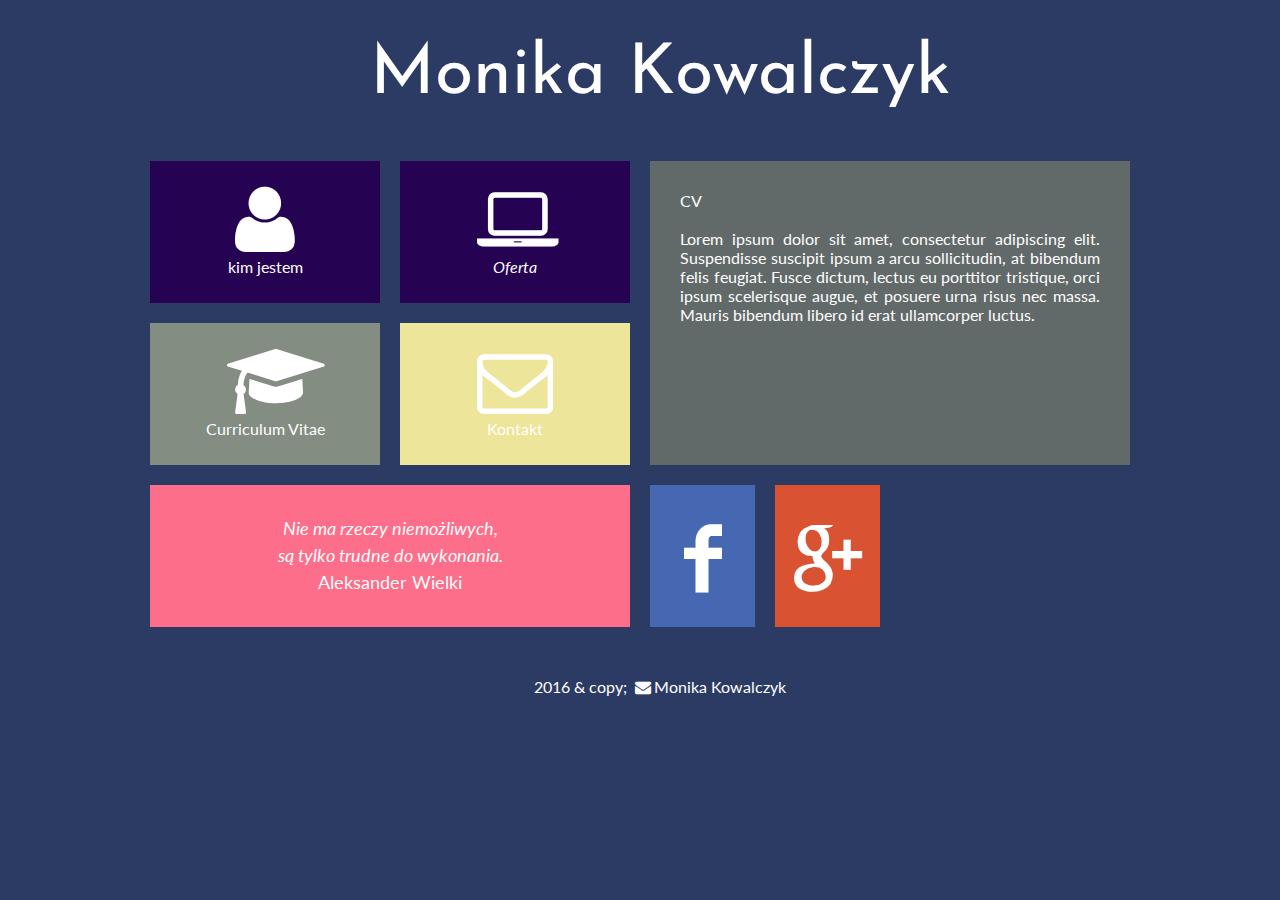
==== cv.html @ ae80d189 "first prototype" ====
<!DOCTYPE html>
<html lang="pl">
  <head>
    <meta charset="utf-8">
    <meta http-equiv="X-UA-Compatible" content="IE=edge">
		<meta name="viewport" content="width=device-width, initial-scale=1.0, user-scalable=no">
		<meta name="description" content="Welcome!">
		<meta name="author" content="Monika Kowalczyk">
    
    <title> Monika test</title>
    
    <link rel="stylesheet" href="css/style.css" type="text/css"/>
    <link rel="stylesheet" href="css/fontello.css" type="text/css"/>
    <link href='https://fonts.googleapis.com/css?family=Lato|Josefin+Sans&subset=latin,latin-ext' rel='stylesheet' type='text/css'>
    
  </head>
  
  <body>
    <div id="container">
      <div class="rectangle">
        <div id="logo"><a href="zatrudnij-programiste-webowego" class="titlelinkhtml5">Monika Kowalczyk</a></div>
        <div style="clear:both"></div>
      </div>
     
      <div class="square">
        <div class="title1">
          <a href="kim-jestem"class="titlelink"><i class="icon-user"></i><br/>kim jestem</a>
          </div>
        <a href="oferta-tworzenie-stron-www" class="titlelinkhtml5">
          <div class="title1">
          <i class="icon-laptop"><br/>Oferta</i>
          </div>
          </a>
        <div style="clear:both"></div>
        
        <div class="title2">
          <a href="cv-programista-php-javascript"class="titlelink"><i class="icon-graduation-cap"></i><br/>Curriculum Vitae</a
          >
        </div>
        <div class="title3">
          <a href="kontakt-programista-php"class="titlelink"><i class="icon-mail"></i><br/>Kontakt</a>
        </div>
        <div style="clear:both"></div>
        
        <div class="title4">
          <i>Nie ma rzeczy niemożliwych,<br/>są tylko trudne do wykonania.</i><br/>Aleksander Wielki
        </div>
      </div>
      
      <div class="square">
        <div class="title5">CV<br/><br/>
          Lorem ipsum dolor sit amet, consectetur adipiscing elit. Suspendisse suscipit ipsum a arcu sollicitudin, 
          at bibendum felis feugiat. Fusce dictum, lectus eu porttitor tristique, orci ipsum scelerisque augue, et posuere urna risus nec massa. 
          Mauris bibendum libero id erat ullamcorper luctus.
        </div>
        
        
        
        <div class="fb"><a href="http://facebook.com" target="_blank" class="titlelink"><i class="icon-facebook"></i></a></div>
        <div class="gplus"><a href="http://plus.google.com" target="_blank" class="titlelink"><i class="icon-gplus"></i></a></div>
        <div style="clear:both"></div>
      </div>
      <div style="clear:both"></div>
      
      <div class="rectangle">2016 & copy; <i class="icon-mail-alt"></i>Monika Kowalczyk</div>
      
    </div>
  </body>
  </html>
---- css/style.css ----
body
{
	background-color: #2C3B63;
	color: #ffffff;
	font-family: 'Lato', sans-serif;
}
#container
{
	width: 1000px;
	margin-left: auto;
	margin-right: auto;
}
.rectangle
{
	width: 960px;
	margin: 40px;
	text-align: center;
}
.square
{
	width: 50%;
	float: left;
}
#logo
{
	font-family: 'Josefin Sans', sans-serif;
	font-size: 70px;
	
}
.title1
{
	margin: 10px;
	width: 230px;
	height: 142px;
	background-color: #250352;
	float: left;
	text-align: center;
}
.title1:hover
{
	background-color: #b3b3e5;
}
.title2
{
	margin: 10px;
	width: 230px;
	height: 142px;
	background-color:	#848D82;
	float: left;
	text-align: center;
}
.title2:hover
{
	background-color: #c8ba66;
}
.title3
{
	margin: 10px;
	width: 230px;
	height: 142px;
	background-color:	#ECE59A;
	float: left;
	text-align: center;
}
.title3:hover
{
	background-color: #dbd48a;
}
.title4
{
	margin: 10px;
	width: 420px;
	height: 82px;
	background-color:#FD6E8A;
	text-align: center;
	font-size: 18px;
	padding: 30px;
	line-height: 150%;
}
.title4:hover
{
	background-color: #ec5d7a;
}
.title5
{
	margin: 10px;
	width: 420px;
	height: 244px;
	background-color: #626A69;
	text-align: justify;
	padding: 30px;
}
.title5:hover
{
	background-color: #605250;
}
.fb
{
	margin: 10px;
	width: 105px;
	height: 142px;
	background-color:	#4668b3;
	float: left;
}
.fb:hover
{
	background-color: #3557a2;
}
.gplus
{
	margin: 10px;
	width: 105px;
	height: 142px;
	background-color:	#d95333;
	float: left;
}
.gplus:hover
{
	background-color: #c84222;
}
a.titlelink
{
	color: #ffffff;
	text-decoration: none;
	display: block;
	width: 230px;
	height: 142px;
}
a.titlelinkhtml5
{
	color: #ffffff;
	text-decoration: none;
	
}
a.sociallink
{
	color: #ffffff;
	text-decoration: none;
	display: block;
	width: 105px;
	height: 142px;
}
---- css/fontello.css ----
@font-face {
  font-family: 'fontello';
  src: url('../font/fontello.eot?31972455');
  src: url('../font/fontello.eot?31972455#iefix') format('embedded-opentype'),
       url('../font/fontello.woff?31972455') format('woff'),
       url('../font/fontello.ttf?31972455') format('truetype'),
       url('../font/fontello.svg?31972455#fontello') format('svg');
  font-weight: normal;
  font-style: normal;
}
/* Chrome hack: SVG is rendered more smooth in Windozze. 100% magic, uncomment if you need it. */
/* Note, that will break hinting! In other OS-es font will be not as sharp as it could be */
/*
@media screen and (-webkit-min-device-pixel-ratio:0) {
  @font-face {
    font-family: 'fontello';
    src: url('../font/fontello.svg?31972455#fontello') format('svg');
  }
}
*/
 
 [class^="icon-"]:before, [class*=" icon-"]:before {
  font-family: "fontello";
  font-style: normal;
  font-weight: normal;
  speak: none;
 
  display: inline-block;
  text-decoration: inherit;
  width: 1em;
  margin-right: .2em;
  text-align: center;
  /* opacity: .8; */
 
  /* For safety - reset parent styles, that can break glyph codes*/
  font-variant: normal;
  text-transform: none;
 
  /* fix buttons height, for twitter bootstrap */
  line-height: 1em;
 
  /* Animation center compensation - margins should be symmetric */
  /* remove if not needed */
  margin-left: .2em;
 
  /* you can be more comfortable with increased icons size */
  /* font-size: 120%; */
 
  /* Font smoothing. That was taken from TWBS */
  -webkit-font-smoothing: antialiased;
  -moz-osx-font-smoothing: grayscale;
 
  /* Uncomment for 3D effect */
  /* text-shadow: 1px 1px 1px rgba(127, 127, 127, 0.3); */
}
 
.icon-gplus:before { content: '\e800';font-size: 76px;margin-top: 35px; } /* '' */
.icon-facebook:before { content: '\e801';font-size: 76px;margin-top: 35px; } /* '' */
.icon-user:before { content: '\e802';font-size: 76px;margin-top: 20px; } /* '' */
.icon-laptop:before { content: '\e803';font-size: 76px;margin-top: 20px; } /* '' */
.icon-graduation-cap:before { content: '\e804';font-size: 76px;margin-top: 20px; } /* '' */
.icon-mail-alt:before { content: '\e805'; } /* '' */
.icon-mail:before { content: '\e806';font-size: 76px;margin-top: 20px;} /* '' */
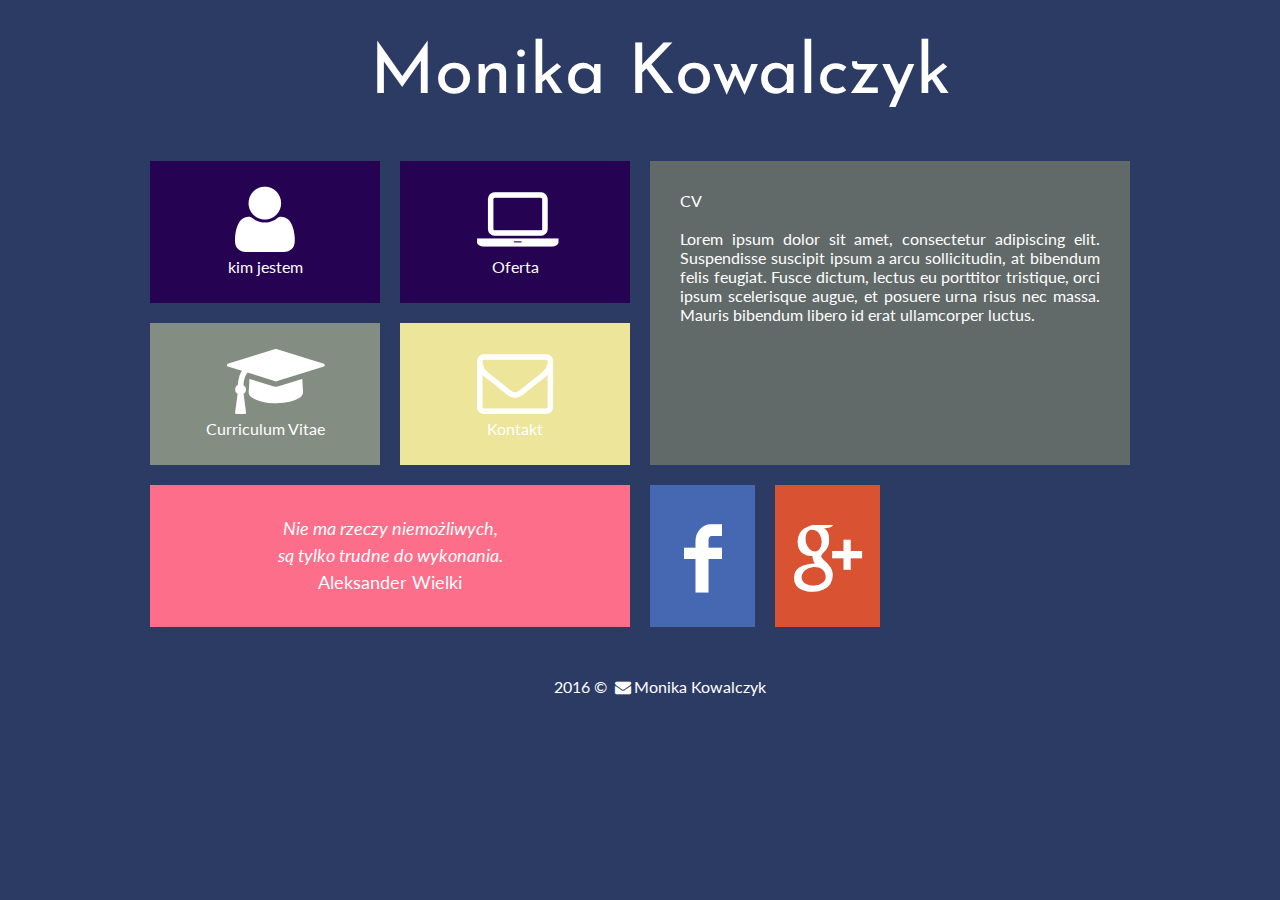
==== commit e6557106: "fix 4" ====
--- a/cv.html
+++ b/cv.html
@@ -28,7 +28,7 @@
           </div>
         <a href="oferta-tworzenie-stron-www" class="titlelinkhtml5">
           <div class="title1">
-          <i class="icon-laptop"><br/>Oferta</i>
+          <i class="icon-laptop"></i><br/>Oferta
           </div>
           </a>
         <div style="clear:both"></div>
@@ -62,7 +62,7 @@
       </div>
       <div style="clear:both"></div>
       
-      <div class="rectangle">2016 & copy; <i class="icon-mail-alt"></i>Monika Kowalczyk</div>
+      <div class="rectangle">2016 &copy; <i class="icon-mail-alt"></i>Monika Kowalczyk</div>
       
     </div>
   </body>
--- a/css/style.css
+++ b/css/style.css
@@ -38,7 +38,7 @@
 }
 .title1:hover
 {
-	background-color: #b3b3e5;
+	background-color: #140241;
 }
 .title2
 {
@@ -51,7 +51,7 @@
 }
 .title2:hover
 {
-	background-color: #c8ba66;
+	background-color: #737c71;
 }
 .title3
 {
@@ -92,7 +92,7 @@
 }
 .title5:hover
 {
-	background-color: #605250;
+	background-color: #515a58;
 }
 .fb
 {
